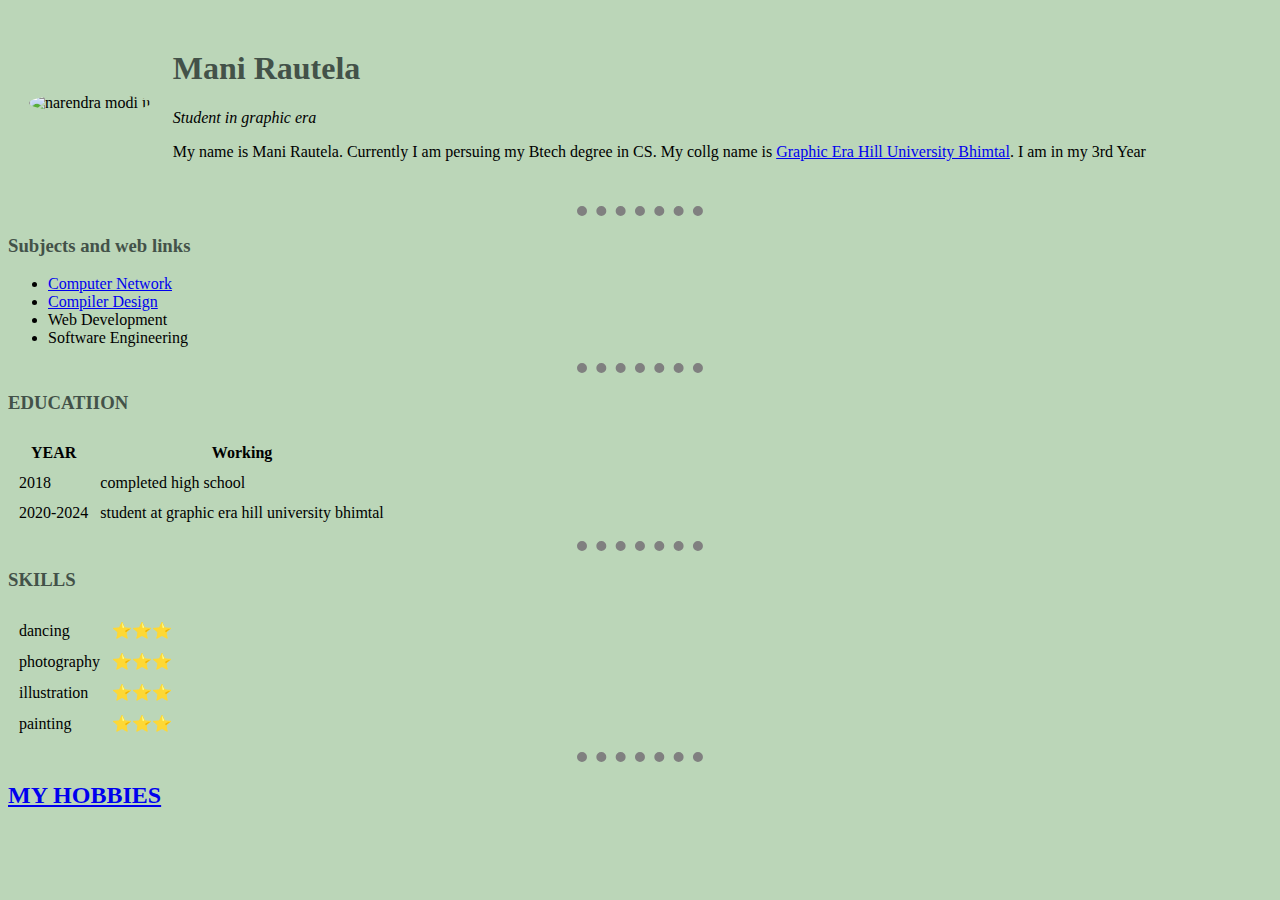
==== index.html @ b9c5d0e9 "add initial cv website files" ====
<!DOCTYPE html>
<html>

<head>
    <meta charset="UTF-8">
    <title>Mani's site</title>
    <link rel="stylesheet" href="/css/style.css">
   
</head>

<body>
    <table cellspacing="20px">
        <tr>
            <td> <img
                    src="https://images.hindustantimes.com/img/2023/01/17/550x309/pm_modi_1673974544994_1673974545194_1673974545194.jpg"
                    alt="narendra modi ji" height="305px" width="305px"></td>
            <td>
                <h1>Mani Rautela</h1>
                <!-- <img src="This way-too-true response from Phoebe..jpg"alt="Phoebe"height="100px"> -->
                <p><em>Student in graphic era</em></p>
                <p>My name is Mani Rautela. Currently I am persuing my Btech degree in CS. My collg name is <a
                        href="https://www.gehu.ac.in/content/gehu/en/admission-aid/bhimtal.html">Graphic Era Hill
                        University Bhimtal</a>. I am in my 3rd Year</p>
            </td>
        </tr>
    </table>
    <hr>

    <h3> <strong>Subjects and web links</strong></h3>
    <!-- Unordered List -->
    <ul>
        <li><a href="https://www.javatpoint.com/computer-network-tutorial">Computer Network</a></li>
        <li><a href="https://www.geeksforgeeks.org/introduction-of-compiler-design/">Compiler Design</a> </li>
        <li>Web Development</li>
        <li>Software Engineering</li>
    </ul>

    <hr>
    <!-- <h3>Education</h3>
    <p>2018 completed high school</p>
    <p>2020-2024 student at graphic era hill university bhimtal</p>
    <hr> -->
    <h3>EDUCATIION</h3>
    <table cellspacing="10px">
        <thead>
            <tr>
                <th>YEAR</td>
                <th>Working</td>
            </tr>
        </thead>
        <tbody>
            <tr>
                <td>2018</td>
                <td> completed high school</td>
            </tr>
            <tr>
                <td>2020-2024</td>
                <td> student at graphic era hill university bhimtal</td>
            </tr>
        </tbody>

    </table>
    <hr>
    <h3>SKILLS</h3>

    <table cellspacing="10px">
        <tr>
            <td>dancing</td>
            <td>⭐⭐⭐</td>
        </tr>
        <tr>
            <td>photography</td>
            <td>⭐⭐⭐</td>
        </tr>
        <tr>
            <td>illustration</td>
            <td>⭐⭐⭐</td>
        </tr>
        <tr>
            <td>painting</td>
            <td>⭐⭐⭐</td>
        </tr>

    </table>


    <hr>
    <a href="hobbies.html" target="_blank">
        <h2>MY HOBBIES</h2>
    </a>

</body>

</html>
---- css/style.css ----
body{
    background-color:#BBD6B8;
}
h1, h3{
    color: #435249;
}
hr{
    /* background-color: aqua; */
    border-style:none;
    border-color:grey ;
    border-width: 10px;
    border-top-style: dotted;
    /* height: 2px; */
    width: 10%;
}
img{
    border-radius: 50%;
}
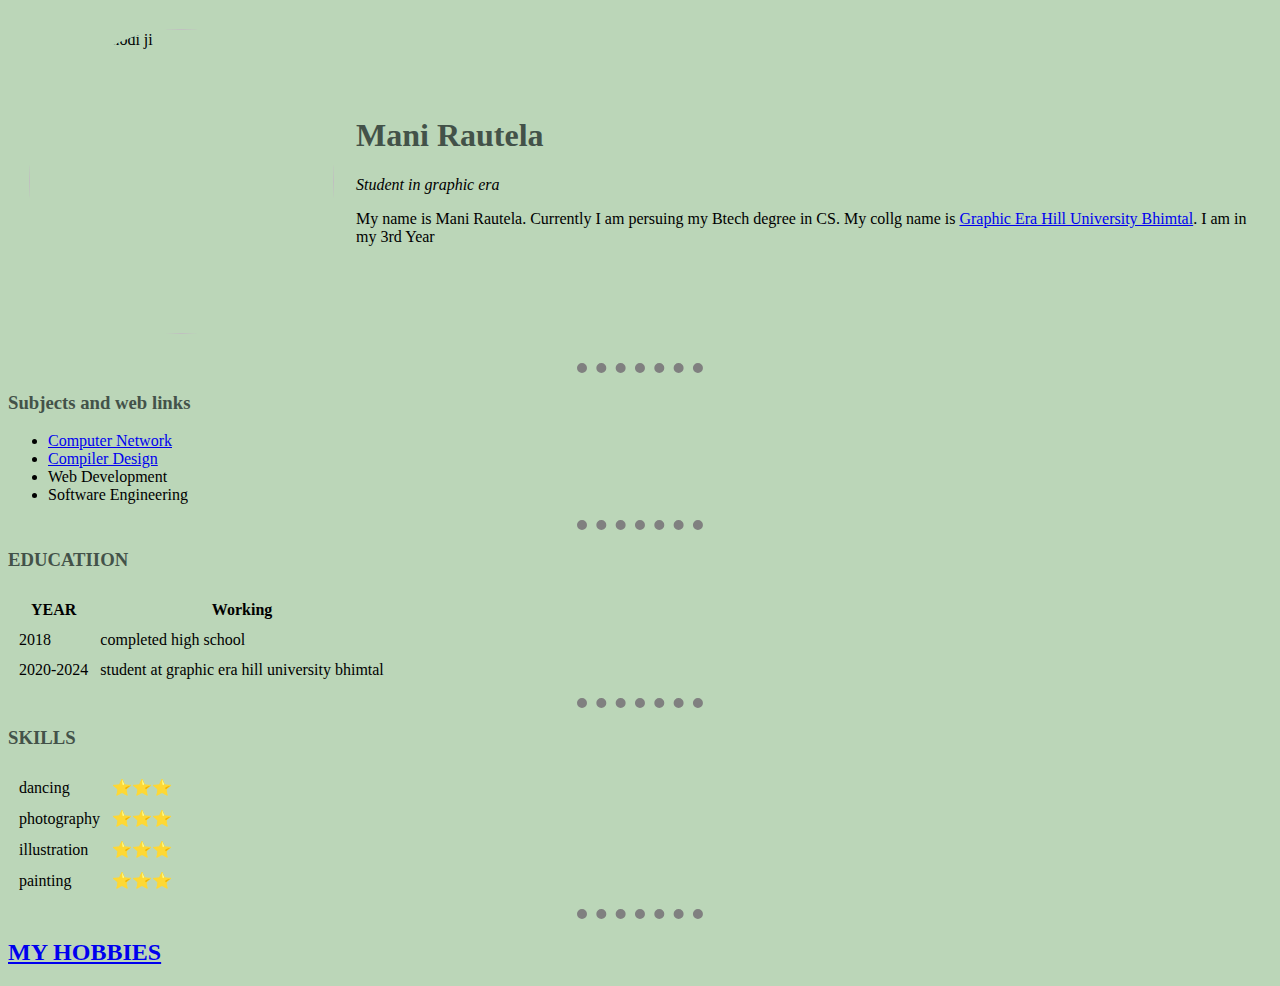
==== commit 63d5a480: "remove doctype" ====
--- a/index.html
+++ b/index.html
@@ -1,4 +1,4 @@
-<!DOCTYPE html>
+
 <html>
 
 <head>
@@ -91,4 +91,4 @@
 
 </body>
 
-</html>+</html>
